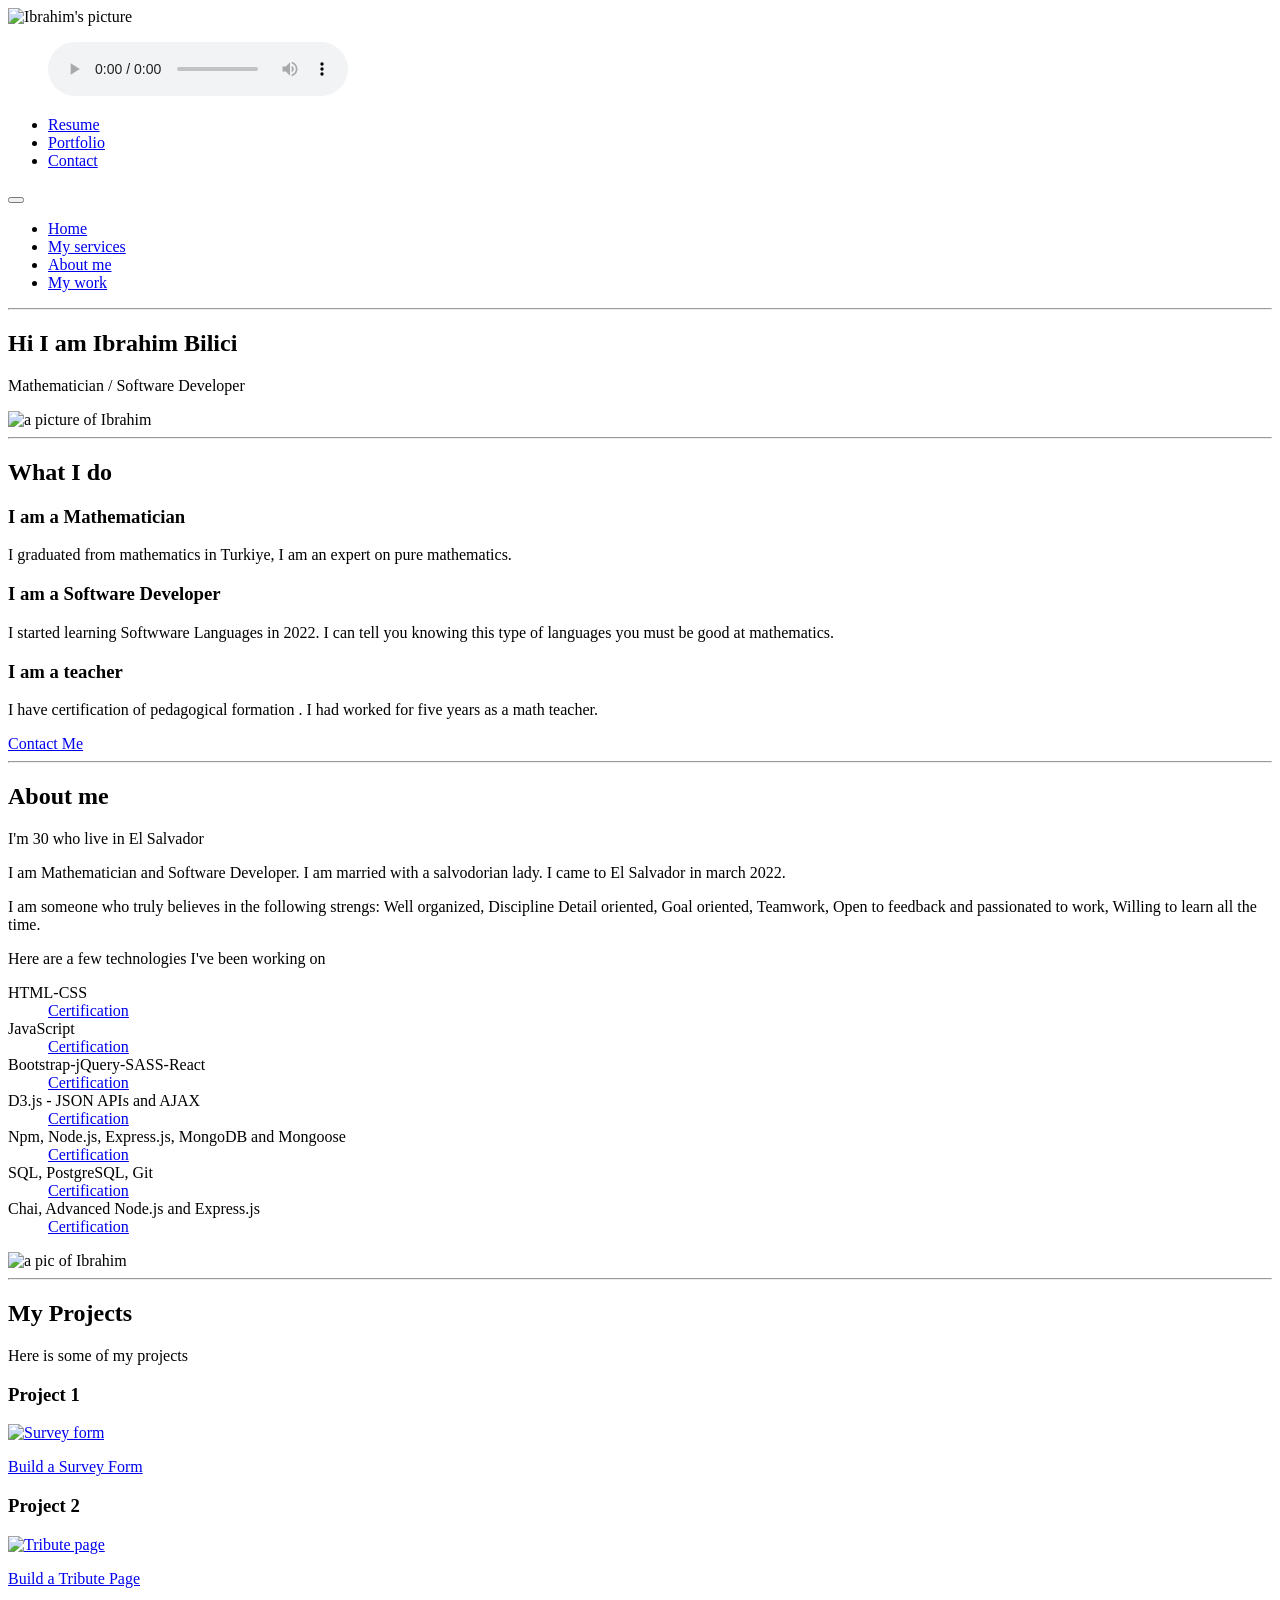
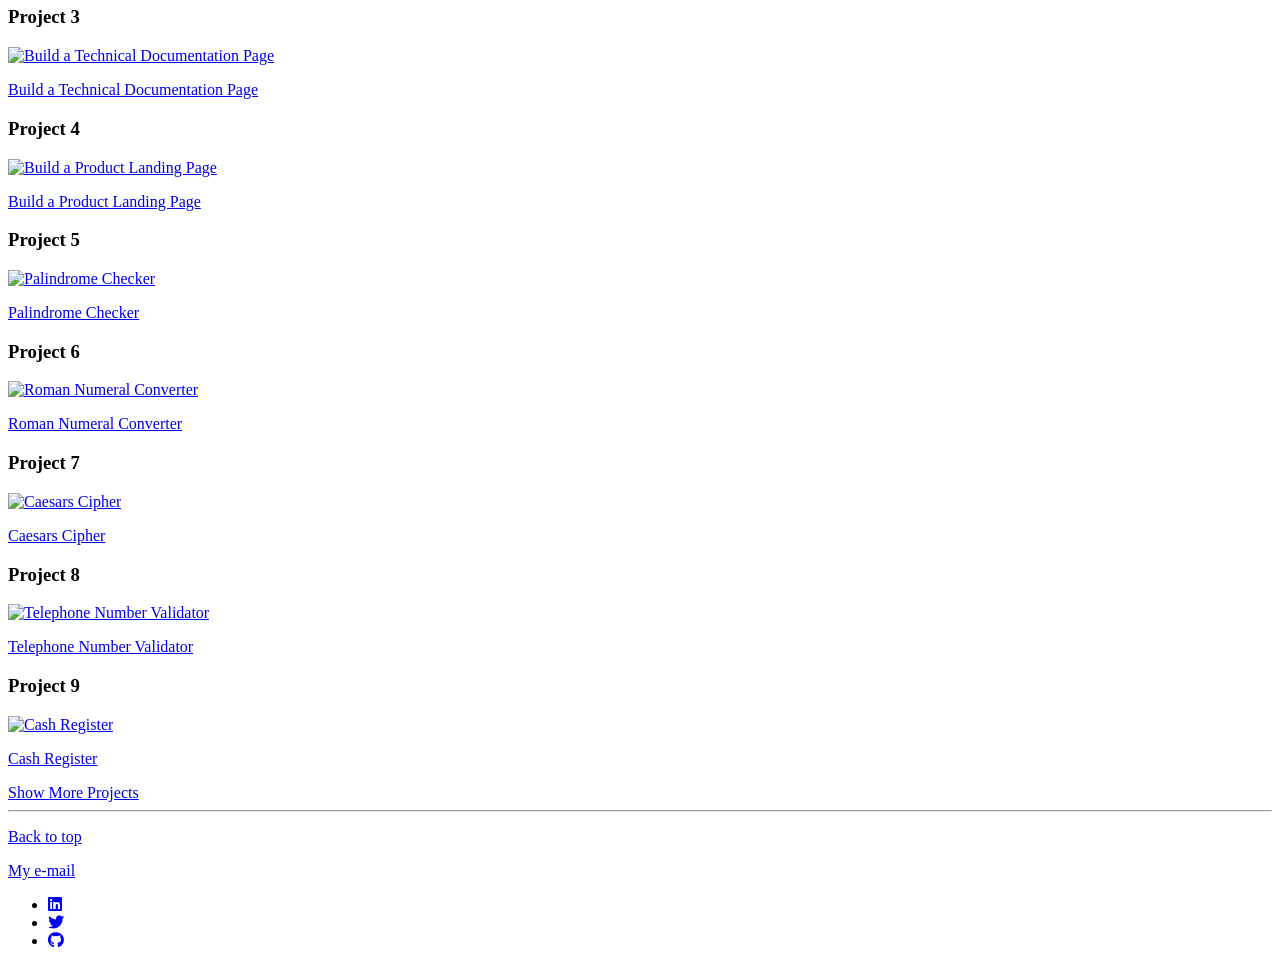
==== pages/certifications.html @ 110ab7bb "second" ====
<!DOCTYPE html>
<html lang="en">
<head>
    <meta charset="UTF-8">
    <meta http-equiv="X-UA-Compatible" content="IE=edge">
    <meta name="viewport" content="width=device-width, initial-scale=1.0">
    <meta name="description" content="This page Halil Ibrahim Bilici's personal websites">
    <meta http-equiv="Permissions-Policy" content="interest-cohort=()">
    <title>H. Ibrahim Bilici</title>
    <link rel="icon" href="./img/icon.svg" type="images/x-icon">
     <link rel="stylesheet" 
    href="https://cdnjs.cloudflare.com/ajax/libs/font-awesome/6.2.1/css/all.min.css" 
    integrity="sha512-MV7K8+y+gLIBoVD59lQIYicR65iaqukzvf/nwasF0nqhPay5w/9lJmVM2hMDcnK1OnMGCdVK+iQrJ7lzPJQd1w==" 
    crossorigin="anonymous" referrerpolicy="no-referrer" />
    
     <link rel="stylesheet" href="./css/styles.css">
</head>
<body>
    
    <div class="mybody">
        <!-- Header -->
    <header>
        <div class="shortcuts">
            <img src="./img/HalilIbrahimBilici.jpg" alt="Ibrahim's picture" class="header__img" title="H. Ibrahim Bilici" loading="lazy">
            
            <figure class="song">
               <audio controls
               src="./audio/havanagila.m4a"
               title="Hava Nagila"
               >
                <a href="./audio/havanagila.m4a">download Audio</a>
              </audio>          
            </figure>
            <nav class="shortcut">
                <ul class="shortcut__list">
                    <li class="shortcut__item"><a href="./resume.html" class="shortcut__link btn">Resume</a></li>
                    <li class="shortcut__item"><a href="./portfolio-item.html" class="shortcut__link btn">Portfolio</a></li>
                    <li class="shortcut__item"><a href="./contact.html" class="shortcut__link btn">Contact</a></li>
                </ul>
            </nav>
            
        </div>
        <div class="logo">            
            <button  class="nav-toggle" aria-label="toggle navigation">
                <span class="hamburger"></span>    
            </button>
            <nav class="nav">
                <ul class="nav__list">
                   <li class="nav__item nav__link"><a href="./index.html#home" class="nav__link">Home</a></li>
                   <li class="nav__item nav__link"><a href="./index.html#services" class="nav__link">My services</a></li>
                   <li class="nav__item nav__link"><a href="./index.html#about" class="nav__link">About me</a></li>
                   <li class="nav__item nav__link"><a href="./index.html#work" class="nav__link">My work</a></li>
                </ul>
            </nav>
        </div>
    </header>
<hr>
    <!-- Main -->
<main>
    
   <!-- Introduction -->
   <section class="intro" id="home">
    <h1 class="section__title section__title--intro">
        Hi I am <strong>Ibrahim Bilici</strong>
    </h1>
    <p class="section__subtitle section__subtitle--intro">
        Mathematician / Software Developer
    </p>
    
    <img src="./img/ibrahim.bilici.JPG" alt="a picture of Ibrahim" class="intro__img" title="H. Ibrahim Bilici" loading="lazy">
   </section>

<hr>

   <!-- My Services-->
   <section class="my-services" id="services">
    <h2 class="section__title section__title--services">What I do</h2>
    <div class="services">
        <div class="service">
            <h3>I am a Mathematician</h3>
            <p>I graduated from mathematics in Turkiye, I am an expert on pure mathematics.</p>
        </div> <!-- / service -->

        <div class="service">
            <h3>I am a Software Developer</h3>
            <p>I started learning Softwware Languages in 2022. I can tell you knowing this type of languages you must be good at mathematics.</p>
        </div> <!-- / service -->

        <div class="service">
            <h3>I am a teacher</h3>
            <p>I have certification of pedagogical formation . I had worked for five years as a math teacher.</p>
        </div> <!-- / service -->
    </div> <!-- / services -->

    <a href="./contact.html" class="btn">Contact Me</a>

   </section>

   <hr>
    <!-- About me -->
    <section class="about-me" id="about">
      <h2 class="section__title section__title--about">About me</h2>
      <p class="section__subtitle section__subtitle--about">I'm 30 who live in El Salvador</p>
      <div class="about-me__body">
         <p>I am Mathematician and Software Developer. I am married with a salvodorian lady. I came to El Salvador in march 2022.</p>
         <p>I am someone who truly believes in the following strengs: Well organized,  Discipline
          Detail oriented, Goal oriented, Teamwork, Open to feedback and passionated to work, Willing to learn all the time.</p>
         <p>Here are a few technologies I've been working on</p>
         <dl><dt>HTML-CSS</dt>
          <dd><a href="https://www.freecodecamp.org/certification/AbrahamBilici/responsive-web-design" target="_blank">Certification</a></dd>
          <dt>JavaScript</dt>
         <dd><a href="https://www.freecodecamp.org/certification/AbrahamBilici/javascript-algorithms-and-data-structures" target="_blank">Certification</a></dd>
      <dt>Bootstrap-jQuery-SASS-React</dt>
      <dd><a href="https://freecodecamp.org/certification/AbrahamBilici/front-end-development-libraries" target="_blank">Certification</a></dd>
      <dt>D3.js - JSON APIs and AJAX</dt>
         <dd><a href="https://www.freecodecamp.org/certification/AbrahamBilici/data-visualization" target="_blank">Certification</a></dd>
      <dt>Npm, Node.js, Express.js, MongoDB and Mongoose</dt>
         <dd><a href="https://www.freecodecamp.org/certification/AbrahamBilici/back-end-development-and-apis" target="_blank">Certification</a></dd>
         <dt>SQL, PostgreSQL, Git</dt>
         <dd><a href="https://www.freecodecamp.org/certification/AbrahamBilici/relational-database-v8" target="_blank">Certification</a></dd>
         <dt>Chai, Advanced Node.js and Express.js</dt>
         <dd><a href="https://freecodecamp.org/certification/AbrahamBilici/quality-assurance-v7" target="_blank">Certification</a></dd>
      </dl>         
      </div>
  
      <img src="./img/20221218_115946.jpg" alt="a pic of Ibrahim" class="about-me__img" title="H. Ibrahim Bilici" loading="lazy">
     </section>
  
     <hr>
   <!-- My work-->
   <section class="my-work" id="work">
    <h2 class="section__title section__title--work">My Projects</h2>
    <p class="section__subtitle section__subtitle--work">Here is some of my projects</p>

    <div class="portfolio">
        <!-- portfolio item 1-->
        <article>
            <h3 class="portfolio--title">Project 1</h3>
     <a href="./MyProjects/BuildaSurveyForm/index.html" class="portfolio__item" target="_blank">
        <img src="./MyProjects/BuildaSurveyForm/Clipboard01.jpg" alt="Survey form">
        <p class="portfolio__p">Build a Survey Form</p>
     </a></article>
        <!-- portfolio item 2-->
        <article>
            <h3 class="portfolio--title">Project 2</h3>
     <a href="./MyProjects/BuildaTributePage/index.html" class="portfolio__item" target="_blank">
        <img src="./MyProjects/BuildaTributePage/Clipboard02.jpg" alt="Tribute page">
        <p class="portfolio__p">Build a Tribute Page</p>
     </a></article>
        <!-- portfolio item 3-->
        <article>
            <h3 class="portfolio--title">Project 3</h3>
     <a href="./MyProjects/BuildaTechnicalDocumentationPage/index.html" class="portfolio__item" target="_blank">
        <img src="./MyProjects/BuildaTechnicalDocumentationPage/Clipboard03.jpg" alt="Build a Technical Documentation Page">
        <p class="portfolio__p">Build a Technical Documentation Page</p>
     </a></article>
        <!-- portfolio item 4-->
        <article>
            <h3 class="portfolio--title">Project 4</h3>
     <a href="./MyProjects/BuildaProductLandingPage/index.html" class="portfolio__item" target="_blank">
        <img src="./MyProjects/BuildaProductLandingPage/Clipboard04.jpg" alt="Build a Product Landing Page">
        <p class="portfolio__p">Build a Product Landing Page</p>
     </a></article>
        <!-- portfolio item 5-->
        <article>
            <h3 class="portfolio--title">Project 5</h3>
     <a href="./MyProjects/PalindromeChecker/Clipboard05.jpg" class="portfolio__item" target="_blank">
        <img src="./MyProjects/PalindromeChecker/Clipboard05.jpg" alt="Palindrome Checker">
        <p class="portfolio__p">Palindrome Checker</p>
     </a></article>
     <!-- portfolio item 6-->
     <article>
        <h3 class="portfolio--title">Project 6</h3>
     <a href="./MyProjects/RomanNumeralConverter/RomanNumeralConverter.txt" class="portfolio__item" target="_blank">
        <img src="./MyProjects/RomanNumeralConverter/Clipboard06.jpg" alt="Roman Numeral Converter">
        <p class="portfolio__p">Roman Numeral Converter</p>
     </a></article>
    <!-- portfolio item 7-->
     <article>
        <h3 class="portfolio--title">Project 7</h3>
     <a href="./MyProjects/CaesarsCipher/CaesarsCipher.txt" class="portfolio__item" target="_blank">
        <img src="./MyProjects/CaesarsCipher/Clipboard07.jpg" alt="Caesars Cipher">
        <p class="portfolio__p">Caesars Cipher</p>
     </a></article>
    <!-- portfolio item 8-->
     <article>
        <h3 class="portfolio--title">Project 8</h3>
     <a href="./MyProjects/TelephoneNumberValidator/TelephoneNumberValidator.txt" class="portfolio__item" target="_blank">
        <img src="./MyProjects/TelephoneNumberValidator/Clipboard08.jpg" alt="Telephone Number Validator">
        <p class="portfolio__p">Telephone Number Validator</p>
     </a></article>
     <!-- portfolio item 9-->
     <article>
        <h3 class="portfolio--title">Project 9</h3>
     <a href="./MyProjects/CashRegister/CashRegister.txt" class="portfolio__item" target="_blank">
        <img src="./MyProjects/CashRegister/Clipboard09.jpg" alt="Cash Register">
        <p class="portfolio__p">Cash Register</p>
     </a></article>      
    </div>
    <a href="./portfolio-item.html#moreProjects" class="btn">Show More Projects</a>
   </section>
</main>

<hr>
<p class="back__top"><a href="./index.html#" class="btn">Back to top</a>
</p>
   <!-- Footer -->

   <footer class="footer">
   <a href="mailto:halilibrahimbilici@hotmail.com" class="footer-link">My e-mail</a>
   <ul class="social-list">
    <li class="social-list__item">
        <a href="https://www.linkedin.com/in/h-ibrahim-bilici-78b987242/" class="social-list__link" target="_blank"><i class="fa-brands fa-linkedin"></i></a></li>
    <li class="social-list__item">
        <a href="https://twitter.com/Avraambilici" class="social-list__link" target="_blank"><i class="fa-brands fa-twitter"></i></a></li>
    <li class="social-list__item">
        <a href="https://github.com/AbrahamBilici" class="social-list__link" target="_blank"><i class="fa-brands fa-github"></i></a></li>
    
   </ul>
   </footer>
</div>
   <script src="./js/index.js"></script>

</body>
</html>
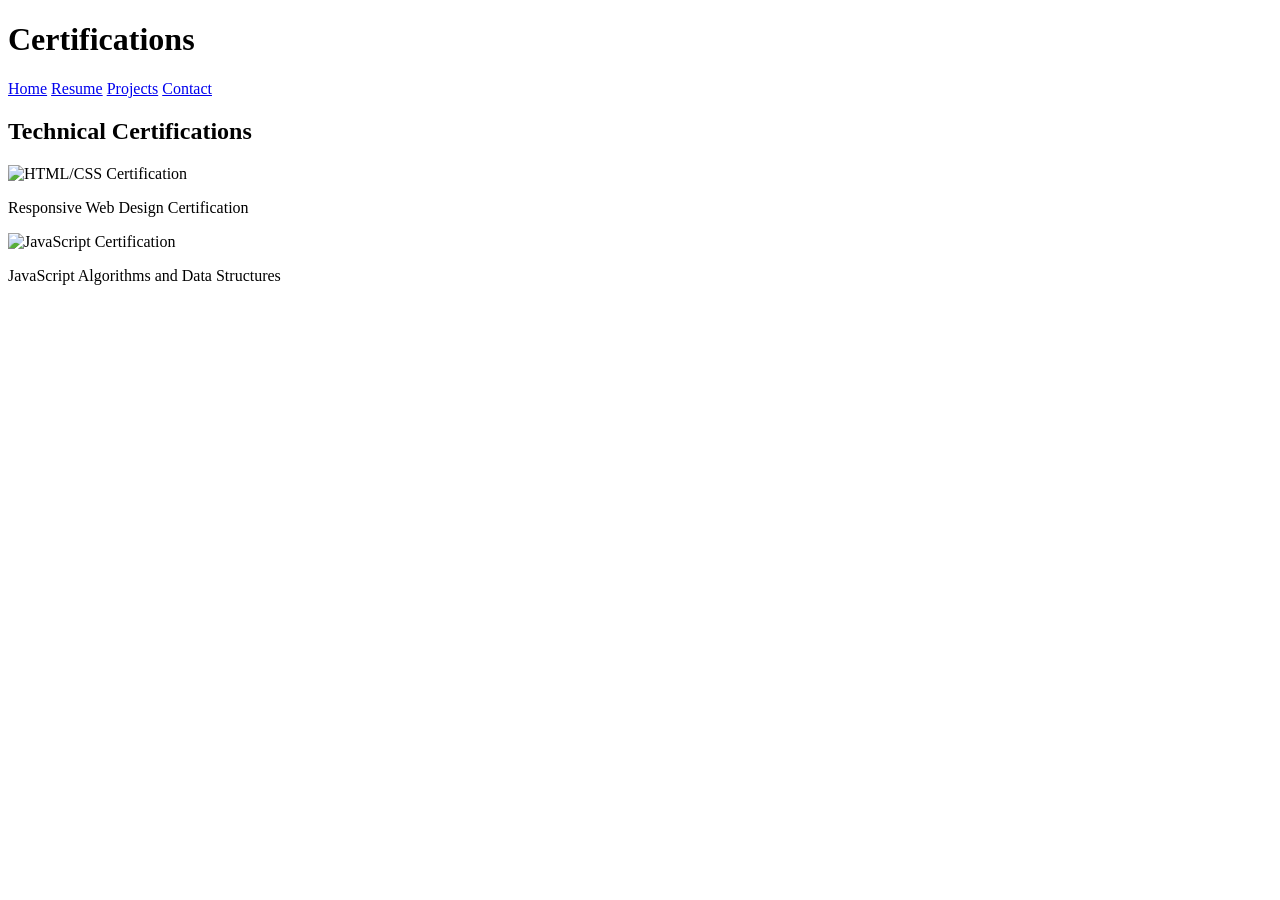
==== commit 99cce870: "Update certifications.html" ====
--- a/pages/certifications.html
+++ b/pages/certifications.html
@@ -1,225 +1,32 @@
 <!DOCTYPE html>
 <html lang="en">
 <head>
-    <meta charset="UTF-8">
-    <meta http-equiv="X-UA-Compatible" content="IE=edge">
-    <meta name="viewport" content="width=device-width, initial-scale=1.0">
-    <meta name="description" content="This page Halil Ibrahim Bilici's personal websites">
-    <meta http-equiv="Permissions-Policy" content="interest-cohort=()">
-    <title>H. Ibrahim Bilici</title>
-    <link rel="icon" href="./img/icon.svg" type="images/x-icon">
-     <link rel="stylesheet" 
-    href="https://cdnjs.cloudflare.com/ajax/libs/font-awesome/6.2.1/css/all.min.css" 
-    integrity="sha512-MV7K8+y+gLIBoVD59lQIYicR65iaqukzvf/nwasF0nqhPay5w/9lJmVM2hMDcnK1OnMGCdVK+iQrJ7lzPJQd1w==" 
-    crossorigin="anonymous" referrerpolicy="no-referrer" />
-    
-     <link rel="stylesheet" href="./css/styles.css">
+    <title>Certifications - Halil Ibrahim Bilici</title>
+    <link rel="stylesheet" href="../css/styles.css">
 </head>
 <body>
+    <header>
+        <h1>Certifications</h1>
+        <nav>
+            <a href="../index.html">Home</a>
+            <a href="resume.html">Resume</a>
+            <a href="projects.html">Projects</a>
+            <a href="contact.html">Contact</a>
+        </nav>
+    </header>
     
-    <div class="mybody">
-        <!-- Header -->
-    <header>
-        <div class="shortcuts">
-            <img src="./img/HalilIbrahimBilici.jpg" alt="Ibrahim's picture" class="header__img" title="H. Ibrahim Bilici" loading="lazy">
-            
-            <figure class="song">
-               <audio controls
-               src="./audio/havanagila.m4a"
-               title="Hava Nagila"
-               >
-                <a href="./audio/havanagila.m4a">download Audio</a>
-              </audio>          
-            </figure>
-            <nav class="shortcut">
-                <ul class="shortcut__list">
-                    <li class="shortcut__item"><a href="./resume.html" class="shortcut__link btn">Resume</a></li>
-                    <li class="shortcut__item"><a href="./portfolio-item.html" class="shortcut__link btn">Portfolio</a></li>
-                    <li class="shortcut__item"><a href="./contact.html" class="shortcut__link btn">Contact</a></li>
-                </ul>
-            </nav>
-            
+    <section id="certifications">
+        <h2>Technical Certifications</h2>
+        <div class="cert-grid">
+            <div class="cert-item">
+                <img src="../assets/html-css-cert.png" alt="HTML/CSS Certification">
+                <p>Responsive Web Design Certification</p>
+            </div>
+            <div class="cert-item">
+                <img src="../assets/js-cert.png" alt="JavaScript Certification">
+                <p>JavaScript Algorithms and Data Structures</p>
+            </div>
         </div>
-        <div class="logo">            
-            <button  class="nav-toggle" aria-label="toggle navigation">
-                <span class="hamburger"></span>    
-            </button>
-            <nav class="nav">
-                <ul class="nav__list">
-                   <li class="nav__item nav__link"><a href="./index.html#home" class="nav__link">Home</a></li>
-                   <li class="nav__item nav__link"><a href="./index.html#services" class="nav__link">My services</a></li>
-                   <li class="nav__item nav__link"><a href="./index.html#about" class="nav__link">About me</a></li>
-                   <li class="nav__item nav__link"><a href="./index.html#work" class="nav__link">My work</a></li>
-                </ul>
-            </nav>
-        </div>
-    </header>
-<hr>
-    <!-- Main -->
-<main>
-    
-   <!-- Introduction -->
-   <section class="intro" id="home">
-    <h1 class="section__title section__title--intro">
-        Hi I am <strong>Ibrahim Bilici</strong>
-    </h1>
-    <p class="section__subtitle section__subtitle--intro">
-        Mathematician / Software Developer
-    </p>
-    
-    <img src="./img/ibrahim.bilici.JPG" alt="a picture of Ibrahim" class="intro__img" title="H. Ibrahim Bilici" loading="lazy">
-   </section>
-
-<hr>
-
-   <!-- My Services-->
-   <section class="my-services" id="services">
-    <h2 class="section__title section__title--services">What I do</h2>
-    <div class="services">
-        <div class="service">
-            <h3>I am a Mathematician</h3>
-            <p>I graduated from mathematics in Turkiye, I am an expert on pure mathematics.</p>
-        </div> <!-- / service -->
-
-        <div class="service">
-            <h3>I am a Software Developer</h3>
-            <p>I started learning Softwware Languages in 2022. I can tell you knowing this type of languages you must be good at mathematics.</p>
-        </div> <!-- / service -->
-
-        <div class="service">
-            <h3>I am a teacher</h3>
-            <p>I have certification of pedagogical formation . I had worked for five years as a math teacher.</p>
-        </div> <!-- / service -->
-    </div> <!-- / services -->
-
-    <a href="./contact.html" class="btn">Contact Me</a>
-
-   </section>
-
-   <hr>
-    <!-- About me -->
-    <section class="about-me" id="about">
-      <h2 class="section__title section__title--about">About me</h2>
-      <p class="section__subtitle section__subtitle--about">I'm 30 who live in El Salvador</p>
-      <div class="about-me__body">
-         <p>I am Mathematician and Software Developer. I am married with a salvodorian lady. I came to El Salvador in march 2022.</p>
-         <p>I am someone who truly believes in the following strengs: Well organized,  Discipline
-          Detail oriented, Goal oriented, Teamwork, Open to feedback and passionated to work, Willing to learn all the time.</p>
-         <p>Here are a few technologies I've been working on</p>
-         <dl><dt>HTML-CSS</dt>
-          <dd><a href="https://www.freecodecamp.org/certification/AbrahamBilici/responsive-web-design" target="_blank">Certification</a></dd>
-          <dt>JavaScript</dt>
-         <dd><a href="https://www.freecodecamp.org/certification/AbrahamBilici/javascript-algorithms-and-data-structures" target="_blank">Certification</a></dd>
-      <dt>Bootstrap-jQuery-SASS-React</dt>
-      <dd><a href="https://freecodecamp.org/certification/AbrahamBilici/front-end-development-libraries" target="_blank">Certification</a></dd>
-      <dt>D3.js - JSON APIs and AJAX</dt>
-         <dd><a href="https://www.freecodecamp.org/certification/AbrahamBilici/data-visualization" target="_blank">Certification</a></dd>
-      <dt>Npm, Node.js, Express.js, MongoDB and Mongoose</dt>
-         <dd><a href="https://www.freecodecamp.org/certification/AbrahamBilici/back-end-development-and-apis" target="_blank">Certification</a></dd>
-         <dt>SQL, PostgreSQL, Git</dt>
-         <dd><a href="https://www.freecodecamp.org/certification/AbrahamBilici/relational-database-v8" target="_blank">Certification</a></dd>
-         <dt>Chai, Advanced Node.js and Express.js</dt>
-         <dd><a href="https://freecodecamp.org/certification/AbrahamBilici/quality-assurance-v7" target="_blank">Certification</a></dd>
-      </dl>         
-      </div>
-  
-      <img src="./img/20221218_115946.jpg" alt="a pic of Ibrahim" class="about-me__img" title="H. Ibrahim Bilici" loading="lazy">
-     </section>
-  
-     <hr>
-   <!-- My work-->
-   <section class="my-work" id="work">
-    <h2 class="section__title section__title--work">My Projects</h2>
-    <p class="section__subtitle section__subtitle--work">Here is some of my projects</p>
-
-    <div class="portfolio">
-        <!-- portfolio item 1-->
-        <article>
-            <h3 class="portfolio--title">Project 1</h3>
-     <a href="./MyProjects/BuildaSurveyForm/index.html" class="portfolio__item" target="_blank">
-        <img src="./MyProjects/BuildaSurveyForm/Clipboard01.jpg" alt="Survey form">
-        <p class="portfolio__p">Build a Survey Form</p>
-     </a></article>
-        <!-- portfolio item 2-->
-        <article>
-            <h3 class="portfolio--title">Project 2</h3>
-     <a href="./MyProjects/BuildaTributePage/index.html" class="portfolio__item" target="_blank">
-        <img src="./MyProjects/BuildaTributePage/Clipboard02.jpg" alt="Tribute page">
-        <p class="portfolio__p">Build a Tribute Page</p>
-     </a></article>
-        <!-- portfolio item 3-->
-        <article>
-            <h3 class="portfolio--title">Project 3</h3>
-     <a href="./MyProjects/BuildaTechnicalDocumentationPage/index.html" class="portfolio__item" target="_blank">
-        <img src="./MyProjects/BuildaTechnicalDocumentationPage/Clipboard03.jpg" alt="Build a Technical Documentation Page">
-        <p class="portfolio__p">Build a Technical Documentation Page</p>
-     </a></article>
-        <!-- portfolio item 4-->
-        <article>
-            <h3 class="portfolio--title">Project 4</h3>
-     <a href="./MyProjects/BuildaProductLandingPage/index.html" class="portfolio__item" target="_blank">
-        <img src="./MyProjects/BuildaProductLandingPage/Clipboard04.jpg" alt="Build a Product Landing Page">
-        <p class="portfolio__p">Build a Product Landing Page</p>
-     </a></article>
-        <!-- portfolio item 5-->
-        <article>
-            <h3 class="portfolio--title">Project 5</h3>
-     <a href="./MyProjects/PalindromeChecker/Clipboard05.jpg" class="portfolio__item" target="_blank">
-        <img src="./MyProjects/PalindromeChecker/Clipboard05.jpg" alt="Palindrome Checker">
-        <p class="portfolio__p">Palindrome Checker</p>
-     </a></article>
-     <!-- portfolio item 6-->
-     <article>
-        <h3 class="portfolio--title">Project 6</h3>
-     <a href="./MyProjects/RomanNumeralConverter/RomanNumeralConverter.txt" class="portfolio__item" target="_blank">
-        <img src="./MyProjects/RomanNumeralConverter/Clipboard06.jpg" alt="Roman Numeral Converter">
-        <p class="portfolio__p">Roman Numeral Converter</p>
-     </a></article>
-    <!-- portfolio item 7-->
-     <article>
-        <h3 class="portfolio--title">Project 7</h3>
-     <a href="./MyProjects/CaesarsCipher/CaesarsCipher.txt" class="portfolio__item" target="_blank">
-        <img src="./MyProjects/CaesarsCipher/Clipboard07.jpg" alt="Caesars Cipher">
-        <p class="portfolio__p">Caesars Cipher</p>
-     </a></article>
-    <!-- portfolio item 8-->
-     <article>
-        <h3 class="portfolio--title">Project 8</h3>
-     <a href="./MyProjects/TelephoneNumberValidator/TelephoneNumberValidator.txt" class="portfolio__item" target="_blank">
-        <img src="./MyProjects/TelephoneNumberValidator/Clipboard08.jpg" alt="Telephone Number Validator">
-        <p class="portfolio__p">Telephone Number Validator</p>
-     </a></article>
-     <!-- portfolio item 9-->
-     <article>
-        <h3 class="portfolio--title">Project 9</h3>
-     <a href="./MyProjects/CashRegister/CashRegister.txt" class="portfolio__item" target="_blank">
-        <img src="./MyProjects/CashRegister/Clipboard09.jpg" alt="Cash Register">
-        <p class="portfolio__p">Cash Register</p>
-     </a></article>      
-    </div>
-    <a href="./portfolio-item.html#moreProjects" class="btn">Show More Projects</a>
-   </section>
-</main>
-
-<hr>
-<p class="back__top"><a href="./index.html#" class="btn">Back to top</a>
-</p>
-   <!-- Footer -->
-
-   <footer class="footer">
-   <a href="mailto:halilibrahimbilici@hotmail.com" class="footer-link">My e-mail</a>
-   <ul class="social-list">
-    <li class="social-list__item">
-        <a href="https://www.linkedin.com/in/h-ibrahim-bilici-78b987242/" class="social-list__link" target="_blank"><i class="fa-brands fa-linkedin"></i></a></li>
-    <li class="social-list__item">
-        <a href="https://twitter.com/Avraambilici" class="social-list__link" target="_blank"><i class="fa-brands fa-twitter"></i></a></li>
-    <li class="social-list__item">
-        <a href="https://github.com/AbrahamBilici" class="social-list__link" target="_blank"><i class="fa-brands fa-github"></i></a></li>
-    
-   </ul>
-   </footer>
-</div>
-   <script src="./js/index.js"></script>
-
+    </section>
 </body>
-</html>+</html>
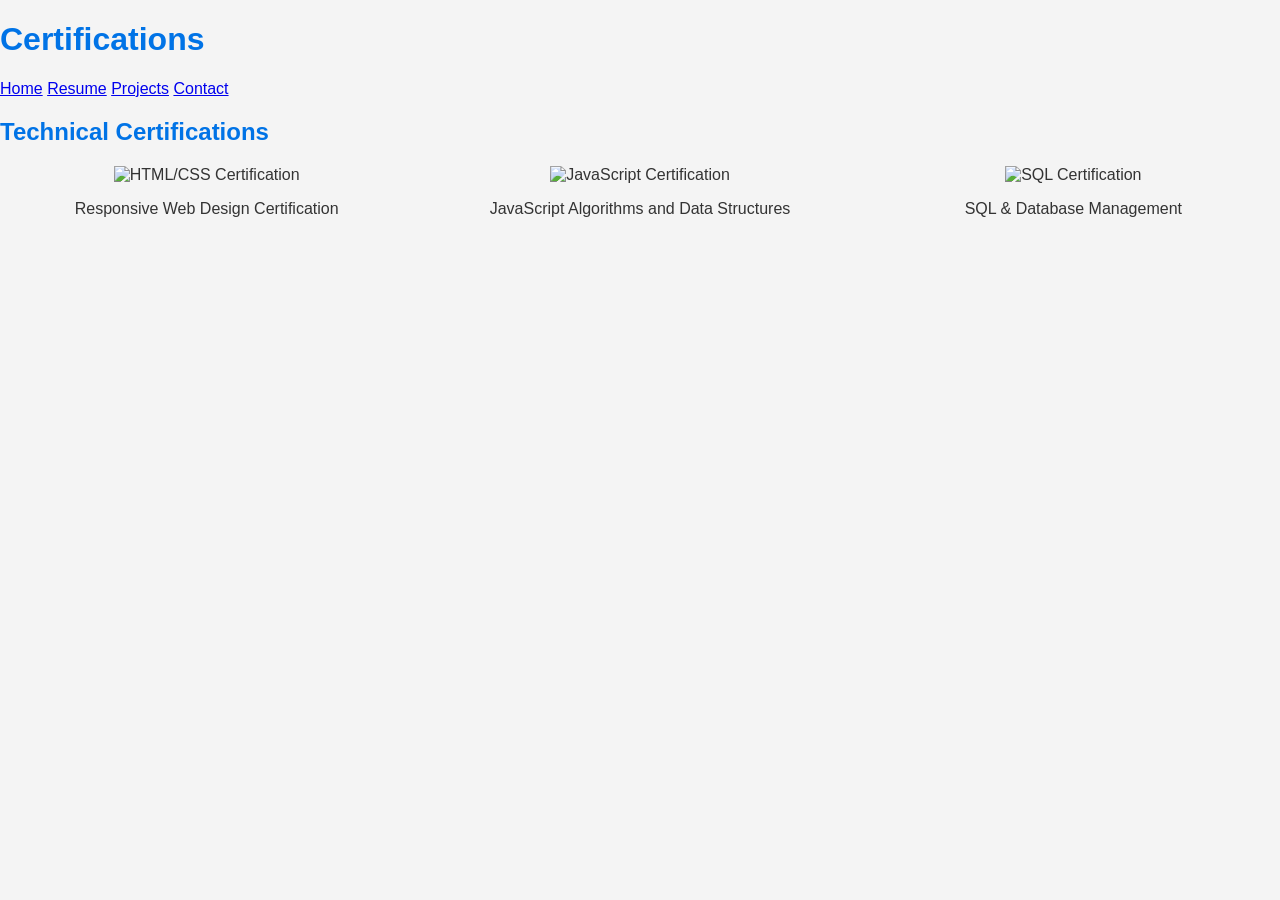
==== commit 663ee07f: "Update certifications.html" ====
--- a/pages/certifications.html
+++ b/pages/certifications.html
@@ -26,6 +26,10 @@
                 <img src="../assets/js-cert.png" alt="JavaScript Certification">
                 <p>JavaScript Algorithms and Data Structures</p>
             </div>
+            <div class="cert-item">
+                <img src="../assets/sql-cert.png" alt="SQL Certification">
+                <p>SQL & Database Management</p>
+            </div>
         </div>
     </section>
 </body>
--- a/css/styles.css
+++ b/css/styles.css
@@ -0,0 +1,63 @@
+body {
+    font-family: 'Poppins', sans-serif;
+    background-color: #f4f4f4;
+    color: #333;
+    margin: 0;
+    padding: 0;
+}
+h1, h2 {
+    color: #0073e6;
+}
+.btn {
+    background: #0073e6;
+    color: white;
+    padding: 10px;
+    text-decoration: none;
+    border-radius: 5px;
+}
+
+@media (max-width: 768px) {
+    .container {
+        width: 90%;
+    }
+    .cert-grid {
+        display: block;
+    }
+}
+
+.job {
+    background-color: #f4f4f4;
+    padding: 15px;
+    border-left: 5px solid #0073e6;
+    margin-bottom: 10px;
+}
+.btn {
+    background: #0073e6;
+    color: white;
+    padding: 10px;
+    text-decoration: none;
+    border-radius: 5px;
+}
+
+.cert-grid {
+    display: grid;
+    grid-template-columns: repeat(auto-fit, minmax(150px, 1fr));
+    gap: 20px;
+    text-align: center;
+}
+
+.cert-item img {
+    width: 80px;
+    height: auto;
+    transition: 0.3s ease-in-out;
+}
+
+.cert-item:hover {
+    transform: scale(1.1);
+}
+
+.cert-item:hover {
+    transform: scale(1.1);
+    transition: 0.3s ease-in-out;
+}
+
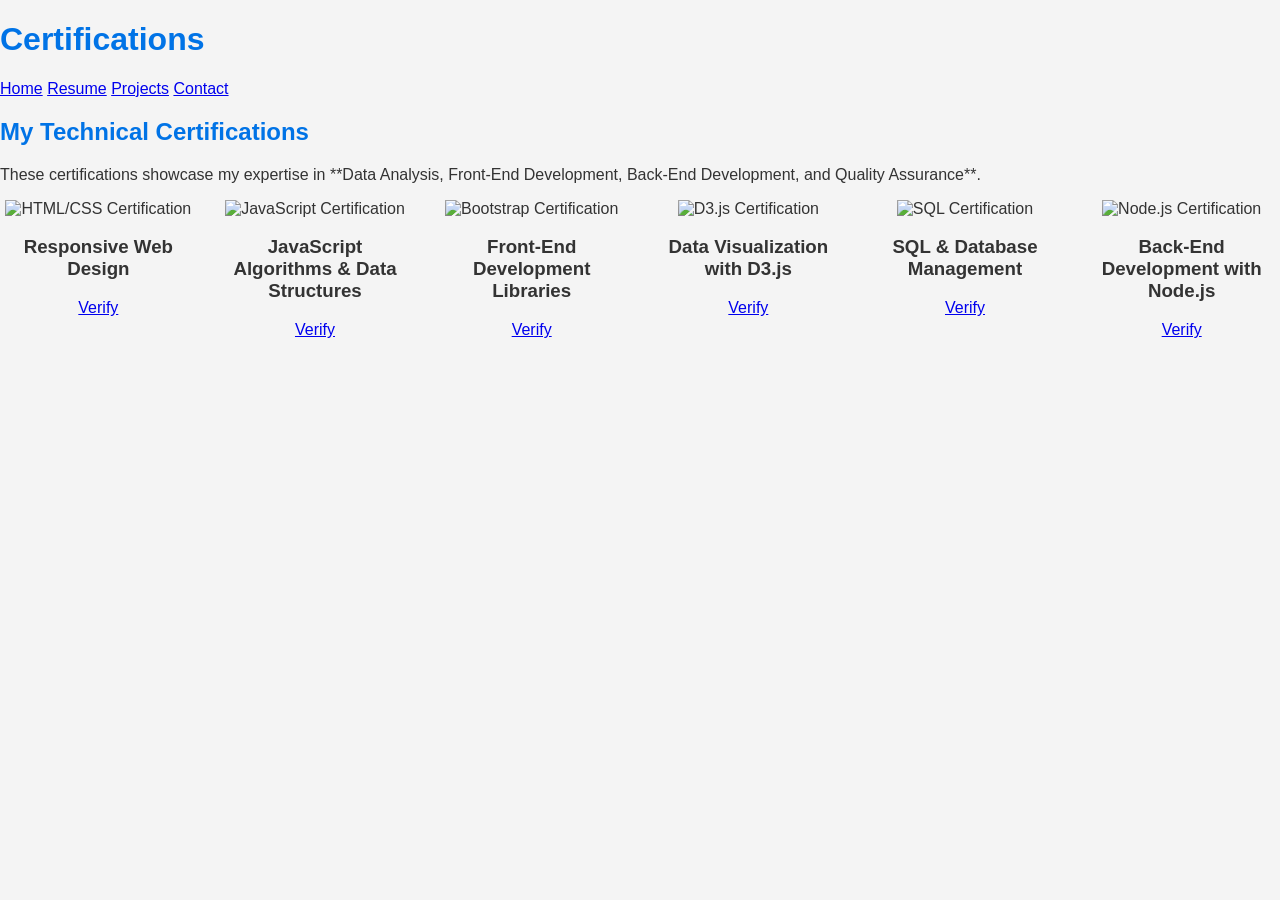
==== commit d35fc410: "Update certifications.html" ====
--- a/pages/certifications.html
+++ b/pages/certifications.html
@@ -1,6 +1,8 @@
 <!DOCTYPE html>
 <html lang="en">
 <head>
+    <meta charset="UTF-8">
+    <meta name="viewport" content="width=device-width, initial-scale=1.0">
     <title>Certifications - Halil Ibrahim Bilici</title>
     <link rel="stylesheet" href="../css/styles.css">
 </head>
@@ -16,19 +18,39 @@
     </header>
     
     <section id="certifications">
-        <h2>Technical Certifications</h2>
+        <h2>My Technical Certifications</h2>
+        <p>These certifications showcase my expertise in **Data Analysis, Front-End Development, Back-End Development, and Quality Assurance**.</p>
+
         <div class="cert-grid">
             <div class="cert-item">
                 <img src="../assets/html-css-cert.png" alt="HTML/CSS Certification">
-                <p>Responsive Web Design Certification</p>
+                <h3>Responsive Web Design</h3>
+                <a href="#">Verify</a>
             </div>
             <div class="cert-item">
                 <img src="../assets/js-cert.png" alt="JavaScript Certification">
-                <p>JavaScript Algorithms and Data Structures</p>
+                <h3>JavaScript Algorithms & Data Structures</h3>
+                <a href="#">Verify</a>
+            </div>
+            <div class="cert-item">
+                <img src="../assets/bootstrap-cert.png" alt="Bootstrap Certification">
+                <h3>Front-End Development Libraries</h3>
+                <a href="#">Verify</a>
+            </div>
+            <div class="cert-item">
+                <img src="../assets/d3-cert.png" alt="D3.js Certification">
+                <h3>Data Visualization with D3.js</h3>
+                <a href="#">Verify</a>
             </div>
             <div class="cert-item">
                 <img src="../assets/sql-cert.png" alt="SQL Certification">
-                <p>SQL & Database Management</p>
+                <h3>SQL & Database Management</h3>
+                <a href="#">Verify</a>
+            </div>
+            <div class="cert-item">
+                <img src="../assets/node-cert.png" alt="Node.js Certification">
+                <h3>Back-End Development with Node.js</h3>
+                <a href="#">Verify</a>
             </div>
         </div>
     </section>
--- a/css/styles.css
+++ b/css/styles.css
@@ -61,3 +61,44 @@
     transition: 0.3s ease-in-out;
 }
 
+
+.tabs {
+    display: flex;
+    gap: 10px;
+}
+
+.tab-link {
+    background: #0073e6;
+    color: white;
+    padding: 10px;
+    border: none;
+    cursor: pointer;
+}
+
+.tab-content {
+    display: none;
+    padding: 15px;
+    border: 1px solid #ccc;
+    margin-top: 10px;
+}
+
+.active {
+    display: block;
+}
+
+.cert-grid {
+    display: grid;
+    grid-template-columns: repeat(auto-fit, minmax(150px, 1fr));
+    gap: 20px;
+    text-align: center;
+}
+
+.cert-item img {
+    width: 80px;
+    height: auto;
+    transition: 0.3s ease-in-out;
+}
+
+.cert-item:hover {
+    transform: scale(1.1);
+}
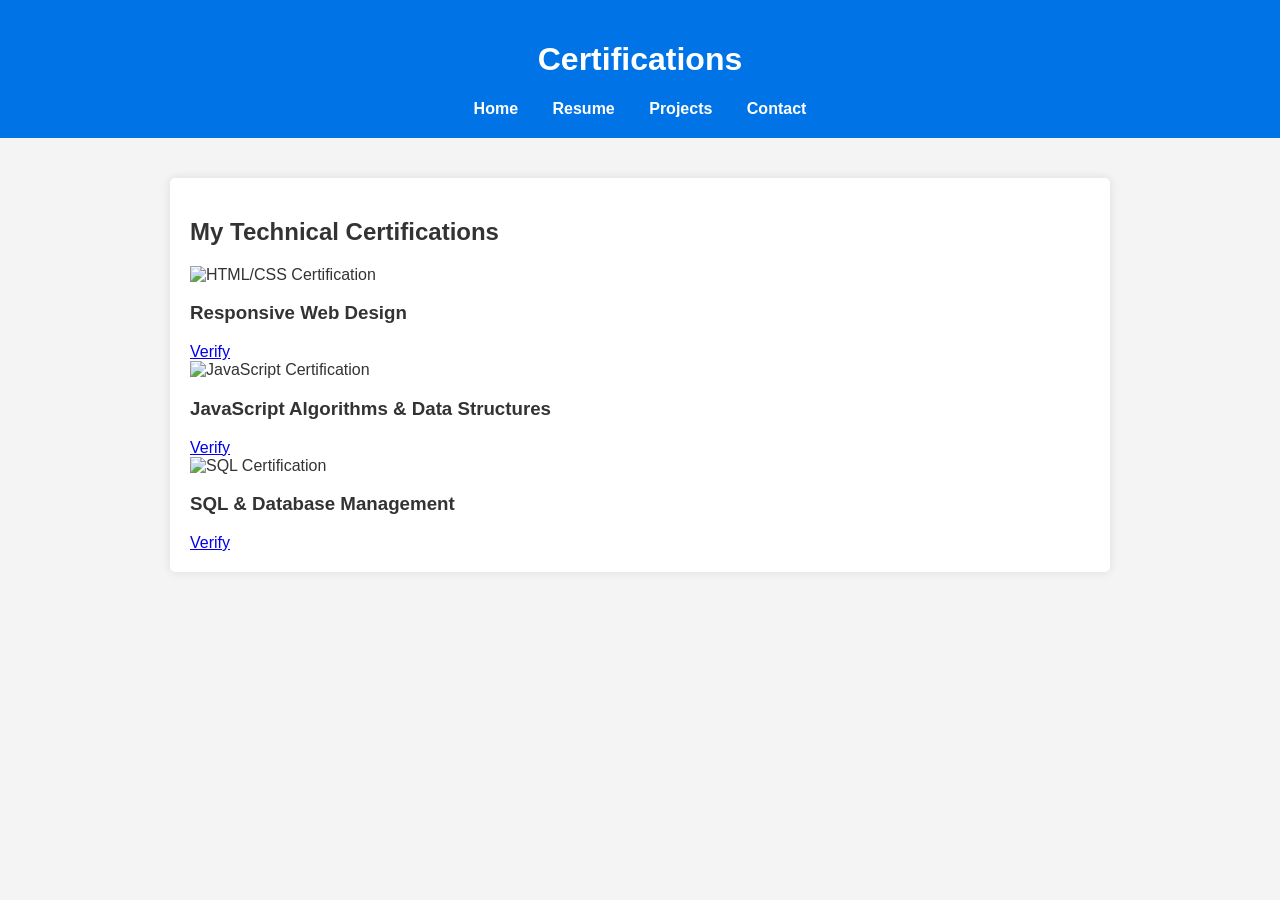
==== commit 9978087d: "Update certifications.html" ====
--- a/pages/certifications.html
+++ b/pages/certifications.html
@@ -2,7 +2,6 @@
 <html lang="en">
 <head>
     <meta charset="UTF-8">
-    <meta name="viewport" content="width=device-width, initial-scale=1.0">
     <title>Certifications - Halil Ibrahim Bilici</title>
     <link rel="stylesheet" href="../css/styles.css">
 </head>
@@ -16,10 +15,9 @@
             <a href="contact.html">Contact</a>
         </nav>
     </header>
-    
+
     <section id="certifications">
         <h2>My Technical Certifications</h2>
-        <p>These certifications showcase my expertise in **Data Analysis, Front-End Development, Back-End Development, and Quality Assurance**.</p>
 
         <div class="cert-grid">
             <div class="cert-item">
@@ -33,23 +31,8 @@
                 <a href="#">Verify</a>
             </div>
             <div class="cert-item">
-                <img src="../assets/bootstrap-cert.png" alt="Bootstrap Certification">
-                <h3>Front-End Development Libraries</h3>
-                <a href="#">Verify</a>
-            </div>
-            <div class="cert-item">
-                <img src="../assets/d3-cert.png" alt="D3.js Certification">
-                <h3>Data Visualization with D3.js</h3>
-                <a href="#">Verify</a>
-            </div>
-            <div class="cert-item">
                 <img src="../assets/sql-cert.png" alt="SQL Certification">
                 <h3>SQL & Database Management</h3>
-                <a href="#">Verify</a>
-            </div>
-            <div class="cert-item">
-                <img src="../assets/node-cert.png" alt="Node.js Certification">
-                <h3>Back-End Development with Node.js</h3>
                 <a href="#">Verify</a>
             </div>
         </div>
--- a/css/styles.css
+++ b/css/styles.css
@@ -1,3 +1,4 @@
+/* General Page Styling */
 body {
     font-family: 'Poppins', sans-serif;
     background-color: #f4f4f4;
@@ -5,100 +6,77 @@
     margin: 0;
     padding: 0;
 }
-h1, h2 {
-    color: #0073e6;
-}
-.btn {
+
+header {
     background: #0073e6;
     color: white;
-    padding: 10px;
+    padding: 20px;
+    text-align: center;
+}
+
+/* Navigation Bar */
+nav a {
+    color: white;
     text-decoration: none;
+    margin: 0 15px;
+    font-weight: bold;
+}
+
+nav a:hover {
+    text-decoration: underline;
+}
+
+/* Sections */
+section {
+    max-width: 900px;
+    margin: 40px auto;
+    padding: 20px;
+    background: white;
+    box-shadow: 0px 0px 10px rgba(0, 0, 0, 0.1);
     border-radius: 5px;
 }
 
-@media (max-width: 768px) {
-    .container {
-        width: 90%;
-    }
-    .cert-grid {
-        display: block;
-    }
-}
-
+/* Job Experience */
 .job {
     background-color: #f4f4f4;
     padding: 15px;
     border-left: 5px solid #0073e6;
     margin-bottom: 10px;
 }
+
+/* Buttons */
 .btn {
     background: #0073e6;
     color: white;
-    padding: 10px;
+    padding: 10px 20px;
     text-decoration: none;
     border-radius: 5px;
-}
-
-.cert-grid {
-    display: grid;
-    grid-template-columns: repeat(auto-fit, minmax(150px, 1fr));
-    gap: 20px;
-    text-align: center;
-}
-
-.cert-item img {
-    width: 80px;
-    height: auto;
+    display: inline-block;
     transition: 0.3s ease-in-out;
 }
 
-.cert-item:hover {
-    transform: scale(1.1);
+.btn:hover {
+    background: #005bb5;
 }
 
-.cert-item:hover {
-    transform: scale(1.1);
-    transition: 0.3s ease-in-out;
+/* Projects Grid */
+.projects-grid {
+    display: grid;
+    grid-template-columns: repeat(auto-fit, minmax(250px, 1fr));
+    gap: 20px;
 }
 
-
-.tabs {
-    display: flex;
-    gap: 10px;
+.project-item {
+    background: #fff;
+    padding: 15px;
+    border-radius: 8px;
+    box-shadow: 2px 2px 10px rgba(0, 0, 0, 0.1);
 }
 
-.tab-link {
-    background: #0073e6;
-    color: white;
-    padding: 10px;
-    border: none;
-    cursor: pointer;
+.project-item h3 {
+    font-size: 20px;
 }
 
-.tab-content {
-    display: none;
-    padding: 15px;
-    border: 1px solid #ccc;
-    margin-top: 10px;
+.project-item p {
+    font-size: 14px;
 }
-
-.active {
-    display: block;
-}
-
-.cert-grid {
-    display: grid;
-    grid-template-columns: repeat(auto-fit, minmax(150px, 1fr));
-    gap: 20px;
-    text-align: center;
-}
-
-.cert-item img {
-    width: 80px;
-    height: auto;
-    transition: 0.3s ease-in-out;
-}
-
-.cert-item:hover {
-    transform: scale(1.1);
-}
